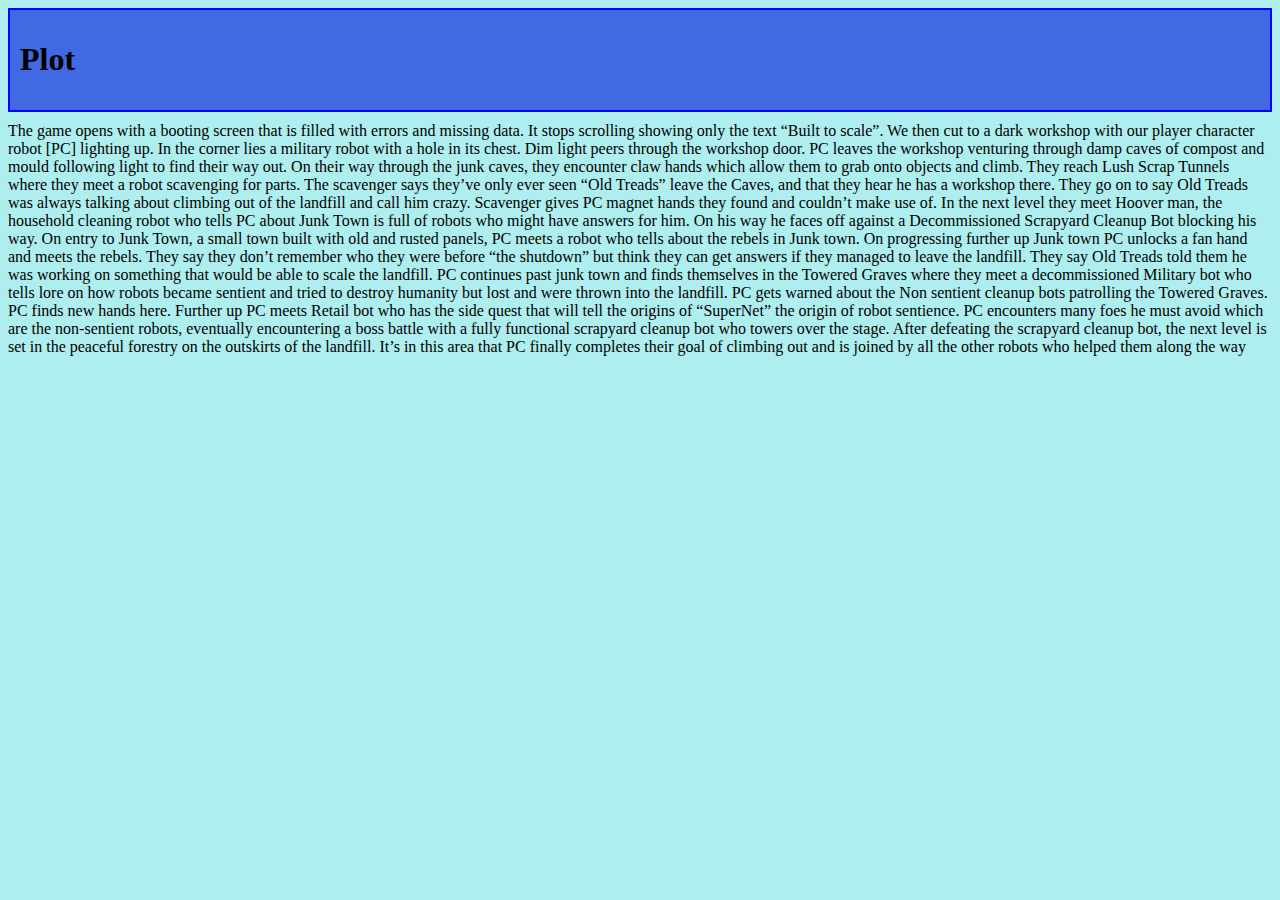
==== plot.html @ 03d097f2 "Create plot.html" ====
<html>
<head>
  <link rel="stylesheet" href="style.css">
  <title>CA2 - Plot Summary</title>
</head>
<body>
  <header>
    <h1> Plot </h1>
  </header>
  <main> <!-- One Div per Assigment Stage-->
     The game opens with a booting screen that is filled with errors and missing data. It stops scrolling showing only the text “Built to scale”. We then cut to a dark workshop with our player character robot [PC] lighting up. In the corner lies a military robot with a hole in its chest. Dim light peers through the workshop door.

PC leaves the workshop venturing through damp caves of compost and mould following light to find their way out. On their way through the junk caves, they encounter claw hands which allow them to grab onto objects and climb. 

They reach Lush Scrap Tunnels where they meet a robot scavenging for parts. The scavenger says they’ve only ever seen “Old Treads” leave the Caves, and that they hear he has a workshop there. They go on to say Old Treads was always talking about climbing out of the landfill and call him crazy. Scavenger gives PC magnet hands they found and couldn’t make use of. In the next level they meet Hoover man, the household cleaning robot who tells PC about Junk Town is full of robots who might have answers for him.  

 On his way he faces off against a Decommissioned Scrapyard Cleanup Bot blocking his way. 

 On entry to Junk Town, a small town built with old and rusted panels, PC meets a robot who tells about the rebels in Junk town. On progressing further up Junk town PC unlocks a fan hand and meets the rebels. They say they don’t remember who they were before “the shutdown” but think they can get answers if they managed to leave the landfill. They say Old Treads told them he was working on something that would be able to scale the landfill. 

PC continues past junk town and finds themselves in the Towered Graves where they meet a decommissioned Military bot who tells lore on how robots became sentient and tried to destroy humanity but lost and were thrown into the landfill. PC gets warned about the Non sentient cleanup bots patrolling the Towered Graves. 

 PC finds new hands here. Further up PC meets Retail bot who has the side quest that will tell the origins of “SuperNet” the origin of robot sentience. 

PC encounters many foes he must avoid which are the non-sentient robots, eventually encountering a boss battle with a fully functional scrapyard cleanup bot who towers over the stage. 

 After defeating the scrapyard cleanup bot, the next level is set in the peaceful forestry on the outskirts of the landfill. It’s in this area that PC finally completes their goal of climbing out and is joined by all the other robots who helped them along the way 
  </main>
</body>
</html>
---- style.css ----
html {
  background-color : PaleTurquoise
}
header {
  background-color : RoyalBlue;
  margin-bottom : 10px;
}
li{
  margin-bottom : 20px;
}
header, div {
  border : 2px solid blue;
  padding : 10px;
}
a {
  border : 3px solid black;
  padding : 5px;
  background-color : lightseagreen;
  color : white;
}
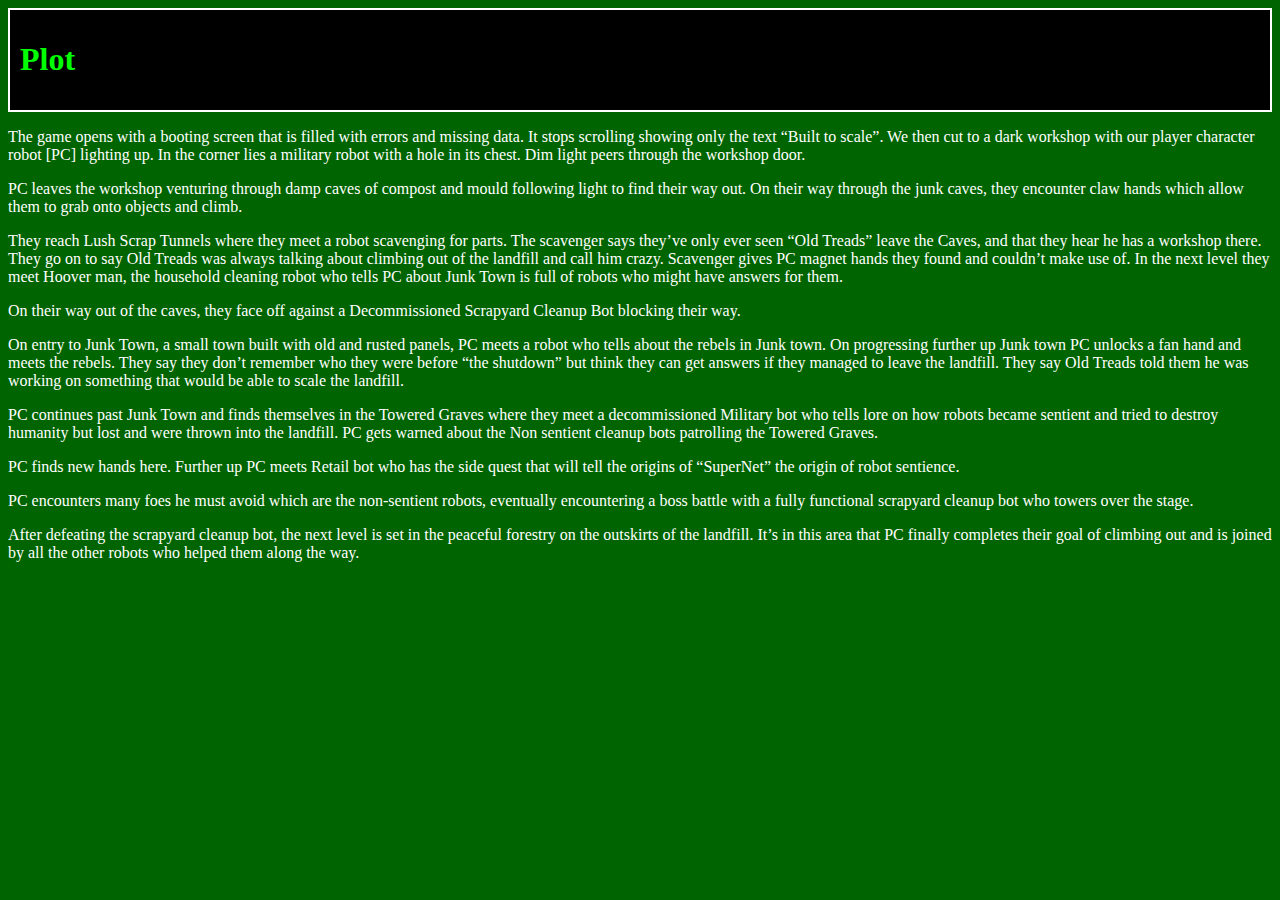
==== commit 2fd5ba35: "Update plot.html final" ====
--- a/plot.html
+++ b/plot.html
@@ -7,24 +7,24 @@
   <header>
     <h1> Plot </h1>
   </header>
-  <main> <!-- One Div per Assigment Stage-->
-     The game opens with a booting screen that is filled with errors and missing data. It stops scrolling showing only the text “Built to scale”. We then cut to a dark workshop with our player character robot [PC] lighting up. In the corner lies a military robot with a hole in its chest. Dim light peers through the workshop door.
-
-PC leaves the workshop venturing through damp caves of compost and mould following light to find their way out. On their way through the junk caves, they encounter claw hands which allow them to grab onto objects and climb. 
-
-They reach Lush Scrap Tunnels where they meet a robot scavenging for parts. The scavenger says they’ve only ever seen “Old Treads” leave the Caves, and that they hear he has a workshop there. They go on to say Old Treads was always talking about climbing out of the landfill and call him crazy. Scavenger gives PC magnet hands they found and couldn’t make use of. In the next level they meet Hoover man, the household cleaning robot who tells PC about Junk Town is full of robots who might have answers for him.  
-
- On his way he faces off against a Decommissioned Scrapyard Cleanup Bot blocking his way. 
-
- On entry to Junk Town, a small town built with old and rusted panels, PC meets a robot who tells about the rebels in Junk town. On progressing further up Junk town PC unlocks a fan hand and meets the rebels. They say they don’t remember who they were before “the shutdown” but think they can get answers if they managed to leave the landfill. They say Old Treads told them he was working on something that would be able to scale the landfill. 
-
-PC continues past junk town and finds themselves in the Towered Graves where they meet a decommissioned Military bot who tells lore on how robots became sentient and tried to destroy humanity but lost and were thrown into the landfill. PC gets warned about the Non sentient cleanup bots patrolling the Towered Graves. 
-
- PC finds new hands here. Further up PC meets Retail bot who has the side quest that will tell the origins of “SuperNet” the origin of robot sentience. 
-
-PC encounters many foes he must avoid which are the non-sentient robots, eventually encountering a boss battle with a fully functional scrapyard cleanup bot who towers over the stage. 
-
- After defeating the scrapyard cleanup bot, the next level is set in the peaceful forestry on the outskirts of the landfill. It’s in this area that PC finally completes their goal of climbing out and is joined by all the other robots who helped them along the way 
-  </main>
+  <main style="color: white"> <!-- One Div per Assigment Stage-->
+    <p>The game opens with a booting screen that is filled with errors and missing data. It stops scrolling showing only the text “Built to scale”. We then cut to a dark workshop with our player character robot [PC] lighting up. In the corner lies a military robot with a hole in its chest. Dim light peers through the workshop door.</p>
+    
+    <p>PC leaves the workshop venturing through damp caves of compost and mould following light to find their way out. On their way through the junk caves, they encounter claw hands which allow them to grab onto objects and climb. </p>
+    
+    <p>They reach Lush Scrap Tunnels where they meet a robot scavenging for parts. The scavenger says they’ve only ever seen “Old Treads” leave the Caves, and that they hear he has a workshop there. They go on to say Old Treads was always talking about climbing out of the landfill and call him crazy. Scavenger gives PC magnet hands they found and couldn’t make use of. In the next level they meet Hoover man, the household cleaning robot who tells PC about Junk Town is full of robots who might have answers for them.</p> 
+    
+    <p>On their way out of the caves, they face off against a Decommissioned Scrapyard Cleanup Bot blocking their way.</p>
+    
+    <p>On entry to Junk Town, a small town built with old and rusted panels, PC meets a robot who tells about the rebels in Junk town. On progressing further up Junk town PC unlocks a fan hand and meets the rebels. They say they don’t remember who they were before “the shutdown” but think they can get answers if they managed to leave the landfill. They say Old Treads told them he was working on something that would be able to scale the landfill.</p>
+    
+    <p>PC continues past Junk Town and finds themselves in the Towered Graves where they meet a decommissioned Military bot who tells lore on how robots became sentient and tried to destroy humanity but lost and were thrown into the landfill. PC gets warned about the Non sentient cleanup bots patrolling the Towered Graves.</p>
+    
+    <p>PC finds new hands here. Further up PC meets Retail bot who has the side quest that will tell the origins of “SuperNet” the origin of robot sentience. </p>
+    
+    <p>PC encounters many foes he must avoid which are the non-sentient robots, eventually encountering a boss battle with a fully functional scrapyard cleanup bot who towers over the stage. </p>
+    
+    <p> After defeating the scrapyard cleanup bot, the next level is set in the peaceful forestry on the outskirts of the landfill. It’s in this area that PC finally completes their goal of climbing out and is joined by all the other robots who helped them along the way. </p>
+</main>
 </body>
 </html>
--- a/style.css
+++ b/style.css
@@ -1,20 +1,46 @@
 html {
-  background-color : PaleTurquoise
+  background-color : darkgreen
 }
 header {
-  background-color : RoyalBlue;
+  background-color : black;
+  color: #0F0;
   margin-bottom : 10px;
 }
 li{
   margin-bottom : 20px;
 }
+ul{    
+  border : 3px solid black;
+  background-color: black;
+}
 header, div {
-  border : 2px solid blue;
+  border : 2px solid white;
   padding : 10px;
+}
+div {
+  background-image: url(image_2025-01-05_173018049.png);
+  background-size: contain;
+  color: #0f0;
+  font-size: 20;
+}
+div:hover{
+  border: 2px solid green;
 }
 a {
   border : 3px solid black;
   padding : 5px;
-  background-color : lightseagreen;
+  background-color : green;
   color : white;
 }
+a:hover{
+  background-color : lightblue;
+}
+h4{
+  border : 3px solid green;
+  background-color: black;
+  margin-bottom: -10px;
+}
+img{
+  border: 10px solid black;
+  margin-bottom: 5px;
+}
